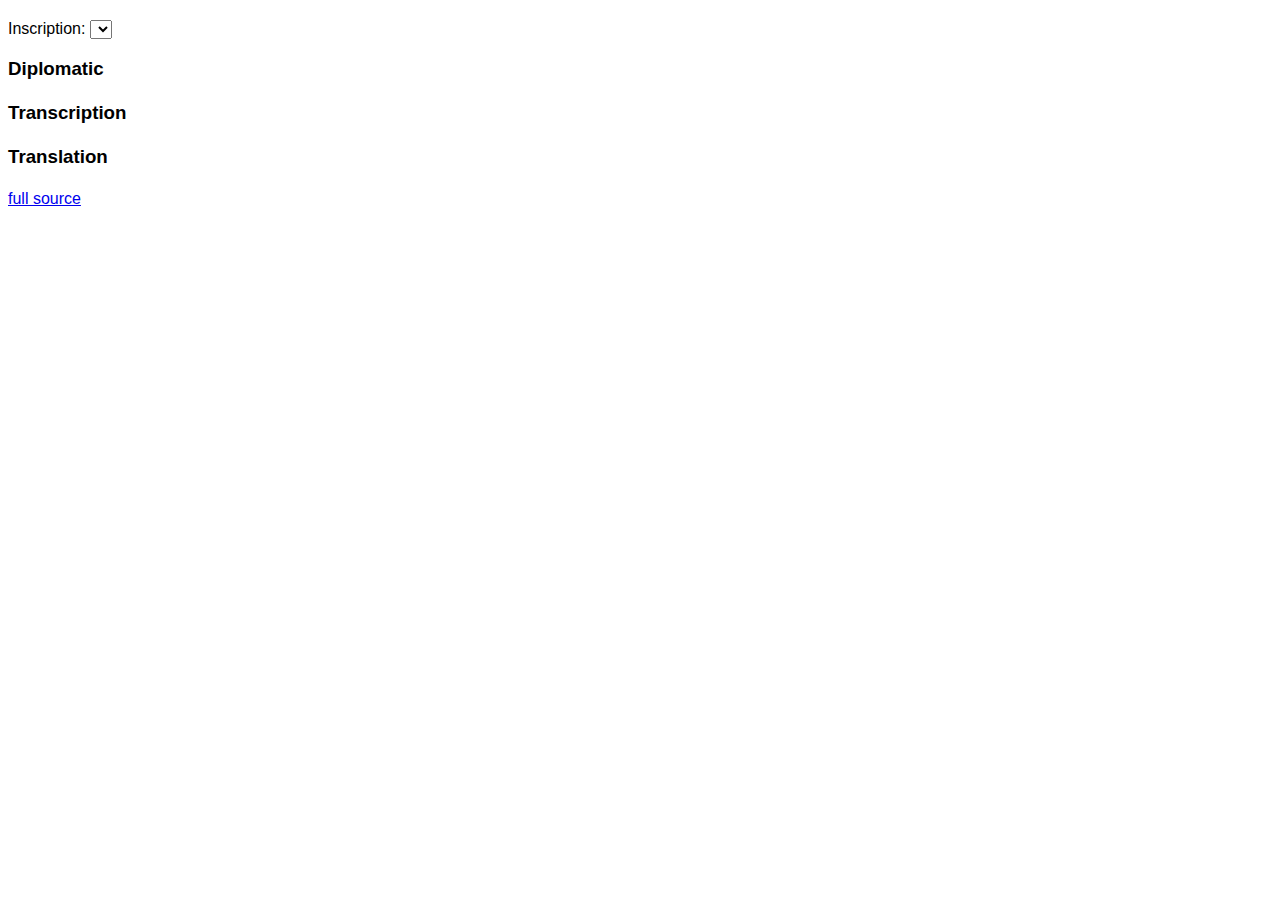
==== EnglishProof.html @ 8405d9bf "Update EnglishProof.html" ====
<!DOCTYPE html>
<html>
<head>
    <title>IIP CETEI</title>
    <script type="text/javascript" src="CETEI.js"></script>
   <link rel="stylesheet" type="text/css" href="main.css" media="screen" />
</head>
<body>
<header>
    <h2 id="title"></h2>
    Inscription: <select id="inscription_picker" onchange="reload()"></select><br/>
</header>
    <section>
        <h3>Diplomatic <a href="#" type="button" class="srcbutton" onclick="toggleSource('diplomatic', event)">show source</a></h3>
        <div id="diplomatic" class="diplomatic transc_block"></div>
        <pre id="diplomatic_src" class="source"></pre>
    </section>

    <section>
        <h3>Transcription <a href="#" type="button" class="srcbutton" onclick="toggleSource('transcription', event)">show source</a></h3>
        <div id="transcription" class="transcription transc_block"></div>
        <pre id="transcription_src" class="source"></pre>
    </section>

    <section>
        <h3>Translation <a href="#" type="button" class="srcbutton" onclick="toggleSource('translation', event)">show source</a></h3>
        <div id="translation" class="transc_block"></div>
        <pre id="translation_src" class="source"></pre>
    </section>

    <div class="notes">
        <a href="#" target="_blank" id="full">full source</a>
    </div>


<script type="text/javascript">
    var Converter = new CETEI();
    var shaInfoUrl = "https://api.github.com/repos/Brown-University-Library/iip-texts/contents";
    var treesInfoUrl = "https://api.github.com/repos/Brown-University-Library/iip-texts/git/trees/";
    var idsearch = window.location.search.match(/\?.*id=([^&]*)/);
    var branchsearch = window.location.search.match(/\?.*branch=([^&]*)/);
    var id;
    var branch = "master";
    var xmlText;
    var xmlDOM;
    if (idsearch) {
        id = idsearch[1];
    }
    if (branchsearch) {
        branch = branchsearch[1];
    }
    var xmlFetchUrl = "https://raw.githubusercontent.com/Brown-University-Library/iip-texts/"+branch+"/epidoc-files";
    function reload() {
        window.location.search = "id=" + document.getElementById("inscription_picker").value;
    }
    var inscription_list = [];
    function load_list() {
        var s = document.getElementById("inscription_picker");
        s.innerHTML = inscription_list.map(function(item) {
            var selected = " ";
            if (id === item) {
                selected = "selected ";
            }
            return "<option "+ selected + "value='" + item + "'>" + item + "</option>";
        }).join("\n");
    }
    var listreq = new XMLHttpRequest();
    listreq.open('GET', shaInfoUrl);
    listreq.onload = function() {
        if (this.status >= 200 && this.status < 300) {
            var contents = JSON.parse(this.response);
            var filesSHA;
            for (var i = 0; i < contents.length; i++) {
                if (contents[i].name === 'epidoc-files') {
                    filesSHA = contents[i].sha;
                }
            }
            if (filesSHA) {
                var req2 = new XMLHttpRequest();
                req2.open('GET', treesInfoUrl + filesSHA);
                req2.onload = function () {
                    if (this.status >= 200 && this.status < 300) {
                        var contents = JSON.parse(this.response);
                        for (var i = 0; i < contents.tree.length; i++) {
                            inscription_list.push(contents.tree[i].path.replace(".xml", ""));
                        }
                        load_list();
                        restart();
                    } else {
                        alert("Unable to retrieve inscription list! Please try reloading or checking your internet connection.");
                    }
                };
                req2.onerror = function () {
                    alert("Unable to retrieve inscription list! Please try reloading or checking your internet connection.");
                };
                req2.send();
            }
        }  else {
            alert("Unable to retrieve inscription list! Please try reloading or checking your internet connection.");
        }
    };
    listreq.onerror = function() {
        alert("Unable to retrieve inscription list! Please try reloading or checking your internet connection.");
    };
    listreq.send();
    function restart() {
        var xhr = new XMLHttpRequest();
        if (!id) {
            return;
        }
        document.getElementById("title").innerText = "Displaying: " + id;
        var lbWhitespaceRegex = /(<lb.*\/>)\s+/g;
        xhr.open('GET', xmlFetchUrl+'/'+id+'.xml');
    
        document.getElementById("full").href = xmlFetchUrl+'/'+id+'.xml';
    
        xhr.onload = function () {
            if (this.status >= 200 && this.status < 300) {
                xmlText = this.response;
                xmlDOM = (new DOMParser()).parseFromString(xmlText, "text/xml");
                addBlock(xmlText, "tei-div[subtype='transcription']", document.getElementById('transcription'), document.getElementById("transcription_src"));
                addBlock(xmlText, "tei-div[subtype='diplomatic']", document.getElementById('diplomatic'), document.getElementById("diplomatic_src"));
                addBlock(xmlText, "tei-div[type='translation']", document.getElementById('translation'), document.getElementById("translation_src"));
            } else {
                document.getElementById("title").innerText = id + " not found!";
            }
        };
        xhr.onerror = function () {
            document.getElementById("title").innerText = id + " not found!";
        };
        xhr.send();
    }
    function addBlock(teiText, teiSelector, textTarget, srcTarget) {
        Converter.makeHTML5(teiText, function(data, self) {
            textTarget.innerHTML = "";
            var transcription = data.querySelector(teiSelector);
            if (transcription) {
                textTarget.appendChild(transcription);
                if (srcTarget) {
                    srcTarget.innerText = xmlDOM.querySelector(teiSelector.replace(/tei-/g, "")).innerHTML;
                }
            } else {
                textTarget.innerHTML = "<p class='not_present'>[none]</p>";
                srcTarget.innerText = "no source";
            }
        });
    }
    function toggleSource(id, event) {
        event.target.innerText = event.target.innerText.startsWith("show") ? "hide source" : "show source";
        var text = document.getElementById(id);
        var src = document.getElementById(id + "_src");
        if (!text.style.display || text.style.display === "block") {
            text.style.display = "none";
            src.style.display = "block";
        } else {
            text.style.display = "block";
            src.style.display = "none";
        }
    }
</script>
</body>
</html>
---- main.css ----
tei-expan > tei-ex::before {
        content: "(";
    }
    tei-expan > tei-ex::after {
        content: ")";
    }
    tei-expan > tei-ex[cert='low']::after {
        content: "?)";
    }
    tei-expan::before {
        content: "(";
    }
    tei-expan::after {
        content: ")";
    }
    tei-add::before {
        content: "<";
    }
    tei-add::after {
        content: ">";
    }    
    tei-add[place='above']::before {
        content: "\\";
    }
    tei-add[place='above']::after {
        content: "/";
    }
    tei-add[place='below']::before {
        content: "//";
    }
    tei-add[place='below']::after {
        content: "\\\\";
    }
    tei-add[place='above']::before {
        content: "\\";
    }
    .transcription tei-am {
        display: none;
    }
    .transcription tei-choice > tei-sic {
        display: none;
    }
    .diplomatic tei-choice > tei-corr {
        display: none;
    }
    tei-damage {
    }
/*〚
LEFT WHITE SQUARE BRACKET
Unicode: U+301A, UTF-8: E3 80 9A*/
    tei-del[rend='erasure']::before {
        content: "\301a";
    }
/*〛
RIGHT WHITE SQUARE BRACKET
Unicode: U+301B, UTF-8: E3 80 9B*/
    tei-del[rend='erasure']::after {
        content: "\301b";
    }
    tei-del[rend='corrected'] {
        text-decoration: line-through;
    }
    tei-gap::before {
        content: "[.";
    }
    tei-gap[extent='unknown']::before {
        content: "[.?";
    }
    tei-gap[unit='chars'][quantity]::before {
        content: "[." attr(quantity);
    }
    tei-gap[unit='line'][quantity]::before {
        content: "lost." attr(quantity) "lin"
    }
    tei-gap[unit='line'][extent='unknown']::before {
        content: "lost.?lin"
    }
    tei-gap[unit='line'][precision='low']::before {
        content: "[ca." attr(quantity);
    }
    tei-gap[unit='line'][quantity]::before {
        content: "";
    }
    tei-gap::after {
        content: "]";
    }
    tei-lb::after {
        content: "\a";
        white-space: pre;
    }
    tei-lb[break='no']::before {
        content: "-";
        white-space: pre;
    }
    tei-unclear {
        text-decoration: underline;
        /*text-decoration-style: dotted;*/
    }
    tei-hi[rend='superscript'] {
        vertical-align: super;
        font-size: smaller;
    }
/*¯
MACRON
Unicode: U+00AF, UTF-8: C2 AF
*/
    tei-hi[rend='supraline']::before, tei-hi[rend='supraline']::after {
        content: "\00AF";
    }
    tei-hi[rend='subscript'] {
        vertical-align: sub;
        font-size: smaller;
    }
    tei-hi[rend='ligature'] {
        /*TODO*/
    }
    tei-space::before {
        content: "(vac.";
    }
    tei-space[quantity][unit='character']::after {
        content: attr(quantity) ")";
    }
    tei-space[extent='unknown']::after {
        content: "?)";
    }
    tei-note::before {
        content: "/*";
    }
    tei-note::after {
        content: "*/";
    }
    tei-supplied::before {
        content: "[";
    }
/*    [lang='heb'] tei-supplied::before {
        content: "]";
    }*/
    tei-supplied::after {
        content: "]";
    }
    tei-supplied[cert='low']::after {
        content: "?]";
    }
    tei-surplus::before {
        content: "{";
    }
    tei-surplus::after {
        content: "}";
    }
    .transcription tei-app > tei-lem {
        display: none;
    }
    .diplomatic tei-app > tei-rdg {
        display: none;
    }
    tei-gap[reason='ellipsis'] {
        /*TODO*/
    }
    [lang='heb'] {
        unicode-bidi: bidi-override;
        direction: rtl;
    }
/*  Not sure what this is.  */
        html {
            font-family: Helvetica,arial,sans-serif;
        }
        .transc_block {
            margin-left: 0.6in;
            margin-bottom: 20px;
            padding-left: 10px;
            border-left: 1px solid gray;
        }
        .source {
            display: none;
        }
        .srcbutton {
            visibility: hidden;
            display: inline-block;
/*            background-color: #289be5;
*/            text-decoration: none;
            padding: 4px;
            font-size: 0.6em;
            color: black;
            border-radius: 3px;
            border: 1px solid black;
        }
        .srcbutton:hover {
            background-color: #dddddd;
           /*background-color: #187ec0;*/
        }
        .srcbutton:active {
            background-color: #aaaaaa;
        }
        section:hover .srcbutton {
            visibility: visible;
        }
        pre {
            border: 1px solid slategray;
        }
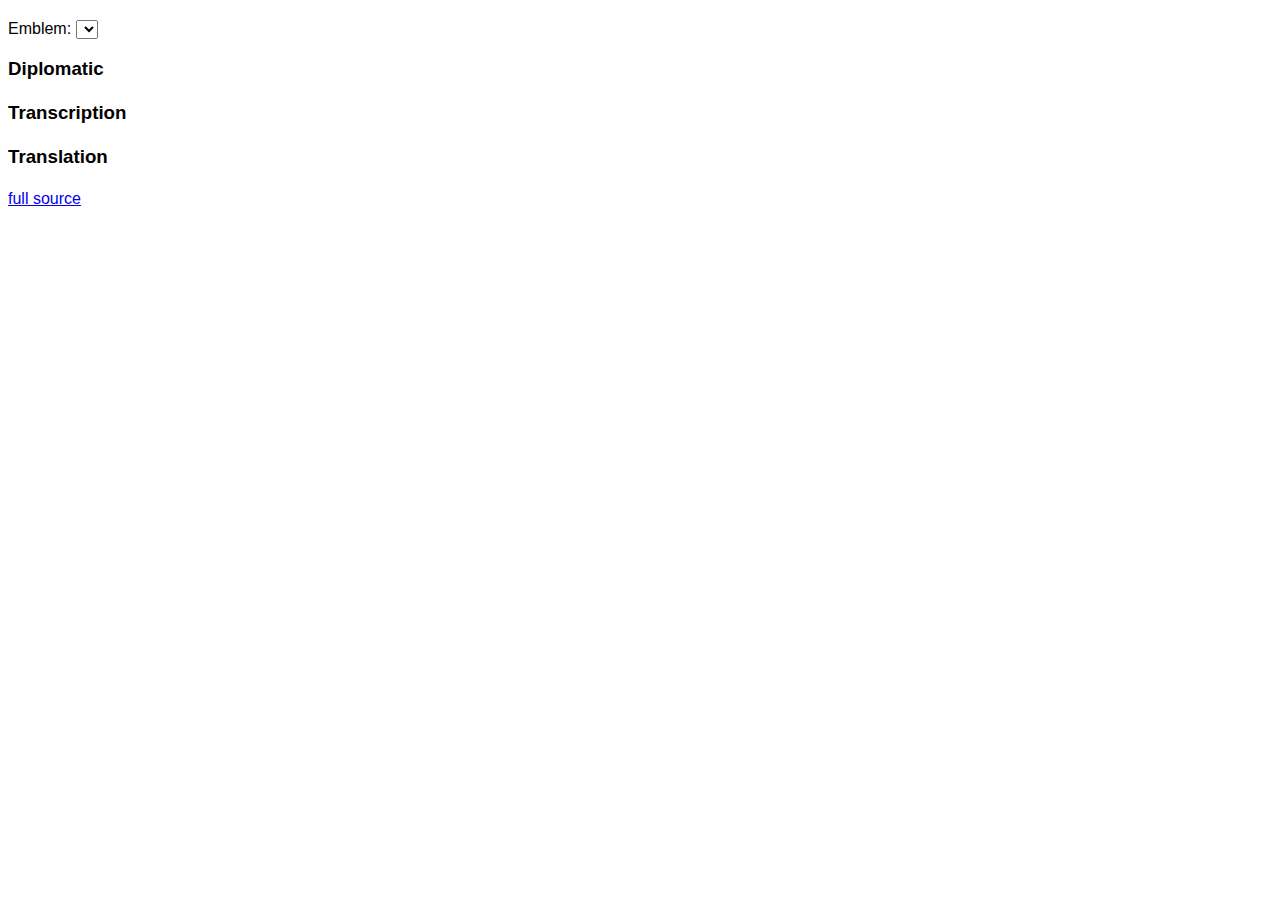
==== commit 26cbd563: "Update EnglishProof.html" ====
--- a/EnglishProof.html
+++ b/EnglishProof.html
@@ -8,7 +8,7 @@
 <body>
 <header>
     <h2 id="title"></h2>
-    Inscription: <select id="inscription_picker" onchange="reload()"></select><br/>
+    Emblem: <select id="inscription_picker" onchange="reload()"></select><br/>
 </header>
     <section>
         <h3>Diplomatic <a href="#" type="button" class="srcbutton" onclick="toggleSource('diplomatic', event)">show source</a></h3>
@@ -35,8 +35,8 @@
 
 <script type="text/javascript">
     var Converter = new CETEI();
-    var shaInfoUrl = "https://api.github.com/repos/Brown-University-Library/iip-texts/contents";
-    var treesInfoUrl = "https://api.github.com/repos/Brown-University-Library/iip-texts/git/trees/";
+    var shaInfoUrl = "https://api.github.com/repos/briancroxall/atalanta/contents";
+    var treesInfoUrl = "https://api.github.com/repos/briancroxall/atalanta/git/trees/";
     var idsearch = window.location.search.match(/\?.*id=([^&]*)/);
     var branchsearch = window.location.search.match(/\?.*branch=([^&]*)/);
     var id;
@@ -49,7 +49,7 @@
     if (branchsearch) {
         branch = branchsearch[1];
     }
-    var xmlFetchUrl = "https://raw.githubusercontent.com/Brown-University-Library/iip-texts/"+branch+"/epidoc-files";
+    var xmlFetchUrl = "https://raw.githubusercontent.com/briancroxall/atalanta/"+branch+"/english-translation";
     function reload() {
         window.location.search = "id=" + document.getElementById("inscription_picker").value;
     }
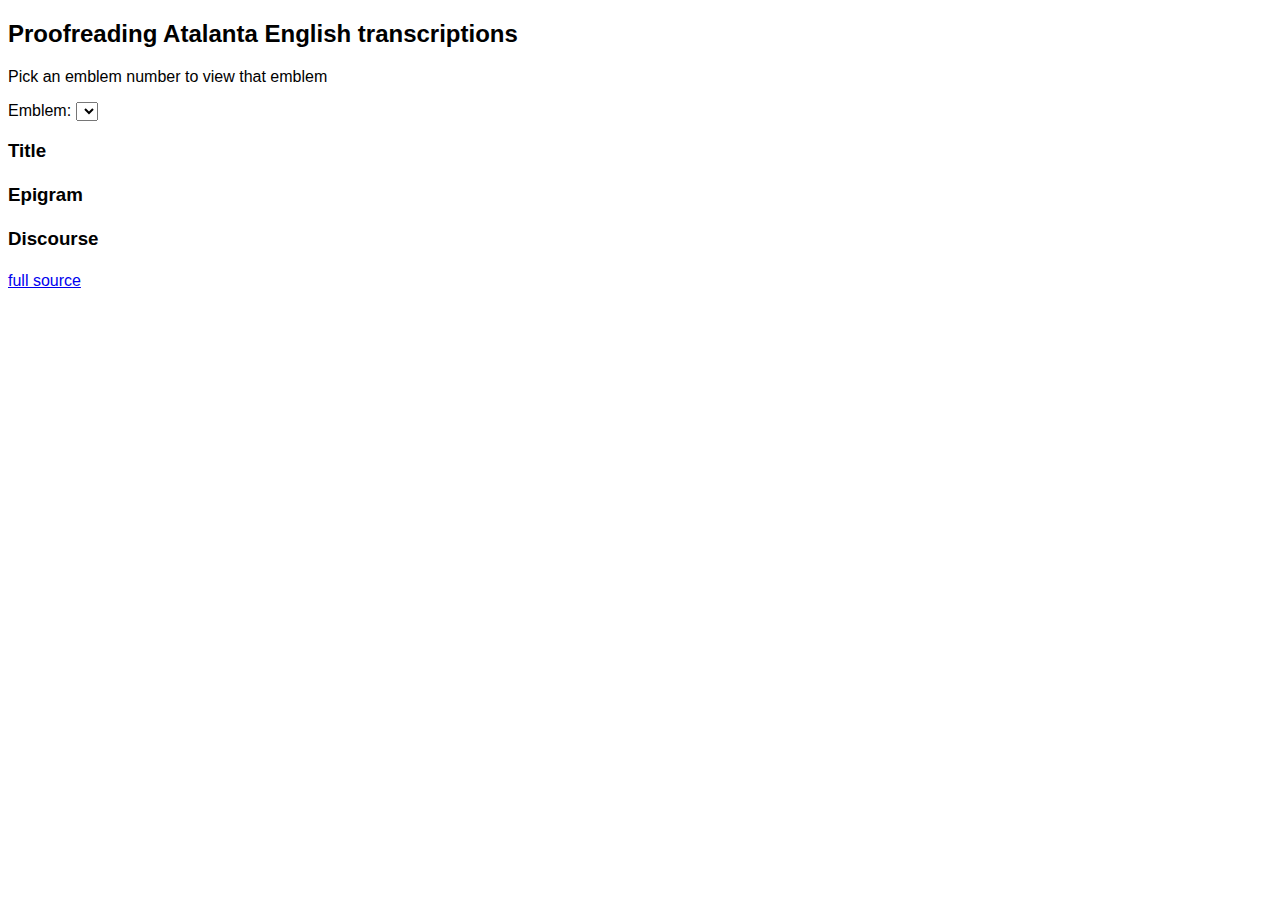
==== commit 0f615a1f: "Update EnglishProof.html" ====
--- a/EnglishProof.html
+++ b/EnglishProof.html
@@ -1,29 +1,30 @@
 <!DOCTYPE html>
 <html>
 <head>
-    <title>IIP CETEI</title>
+    <title>Atalanta CETEI</title>
     <script type="text/javascript" src="CETEI.js"></script>
    <link rel="stylesheet" type="text/css" href="main.css" media="screen" />
 </head>
 <body>
 <header>
-    <h2 id="title"></h2>
+    <h2 id="title">Proofreading Atalanta English transcriptions</h2>
+    <p>Pick an emblem number to view that emblem</p>
     Emblem: <select id="inscription_picker" onchange="reload()"></select><br/>
 </header>
     <section>
-        <h3>Diplomatic <a href="#" type="button" class="srcbutton" onclick="toggleSource('diplomatic', event)">show source</a></h3>
+        <h3>Title <a href="#" type="button" class="srcbutton" onclick="toggleSource('diplomatic', event)">show source</a></h3>
         <div id="diplomatic" class="diplomatic transc_block"></div>
         <pre id="diplomatic_src" class="source"></pre>
     </section>
 
     <section>
-        <h3>Transcription <a href="#" type="button" class="srcbutton" onclick="toggleSource('transcription', event)">show source</a></h3>
+        <h3>Epigram <a href="#" type="button" class="srcbutton" onclick="toggleSource('transcription', event)">show source</a></h3>
         <div id="transcription" class="transcription transc_block"></div>
         <pre id="transcription_src" class="source"></pre>
     </section>
 
     <section>
-        <h3>Translation <a href="#" type="button" class="srcbutton" onclick="toggleSource('translation', event)">show source</a></h3>
+        <h3>Discourse <a href="#" type="button" class="srcbutton" onclick="toggleSource('translation', event)">show source</a></h3>
         <div id="translation" class="transc_block"></div>
         <pre id="translation_src" class="source"></pre>
     </section>
@@ -71,7 +72,7 @@
             var contents = JSON.parse(this.response);
             var filesSHA;
             for (var i = 0; i < contents.length; i++) {
-                if (contents[i].name === 'epidoc-files') {
+                if (contents[i].name === 'english-translation') {
                     filesSHA = contents[i].sha;
                 }
             }
